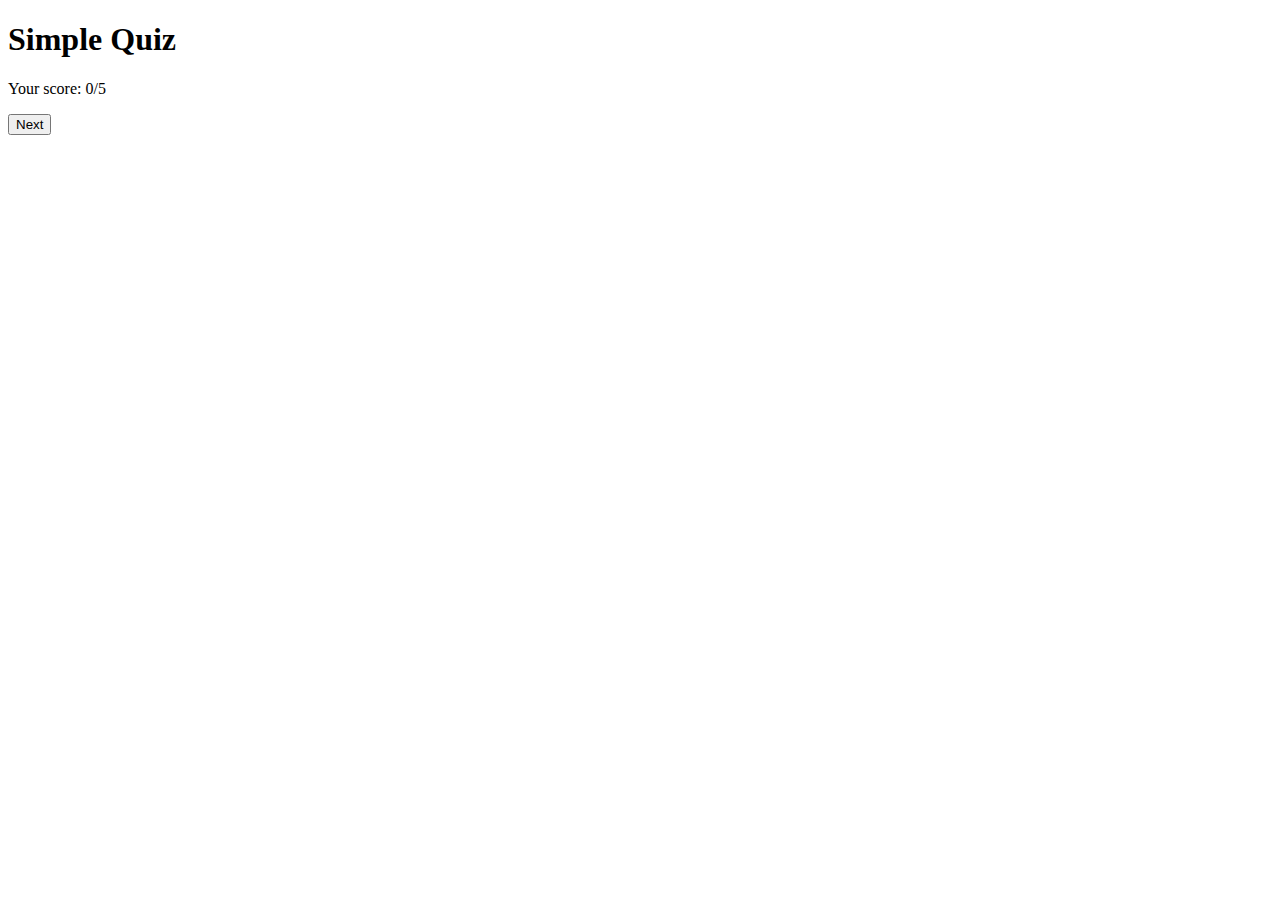
==== quiz.html @ 8c44b39b "Create quiz.html" ====
<!DOCTYPE html>
<html lang="en">
<head>
    <meta charset="UTF-8">
    <meta name="viewport" content="width=device-width, initial-scale=1.0">
    <title>Quiz App</title>
    <link rel="stylesheet" href="styles.css">
</head>
<body>

    <div class="quiz-container">
        <h1>Simple Quiz</h1>
        <div id="question-container">
            <!-- Questions will be dynamically injected here -->
        </div>
        <div id="result">
            <p>Your score: <span id="score">0</span>/5</p>
        </div>
        <button id="next-button" onclick="nextQuestion()">Next</button>
    </div>

    <script src="script.js"></script>
</body>
</html>
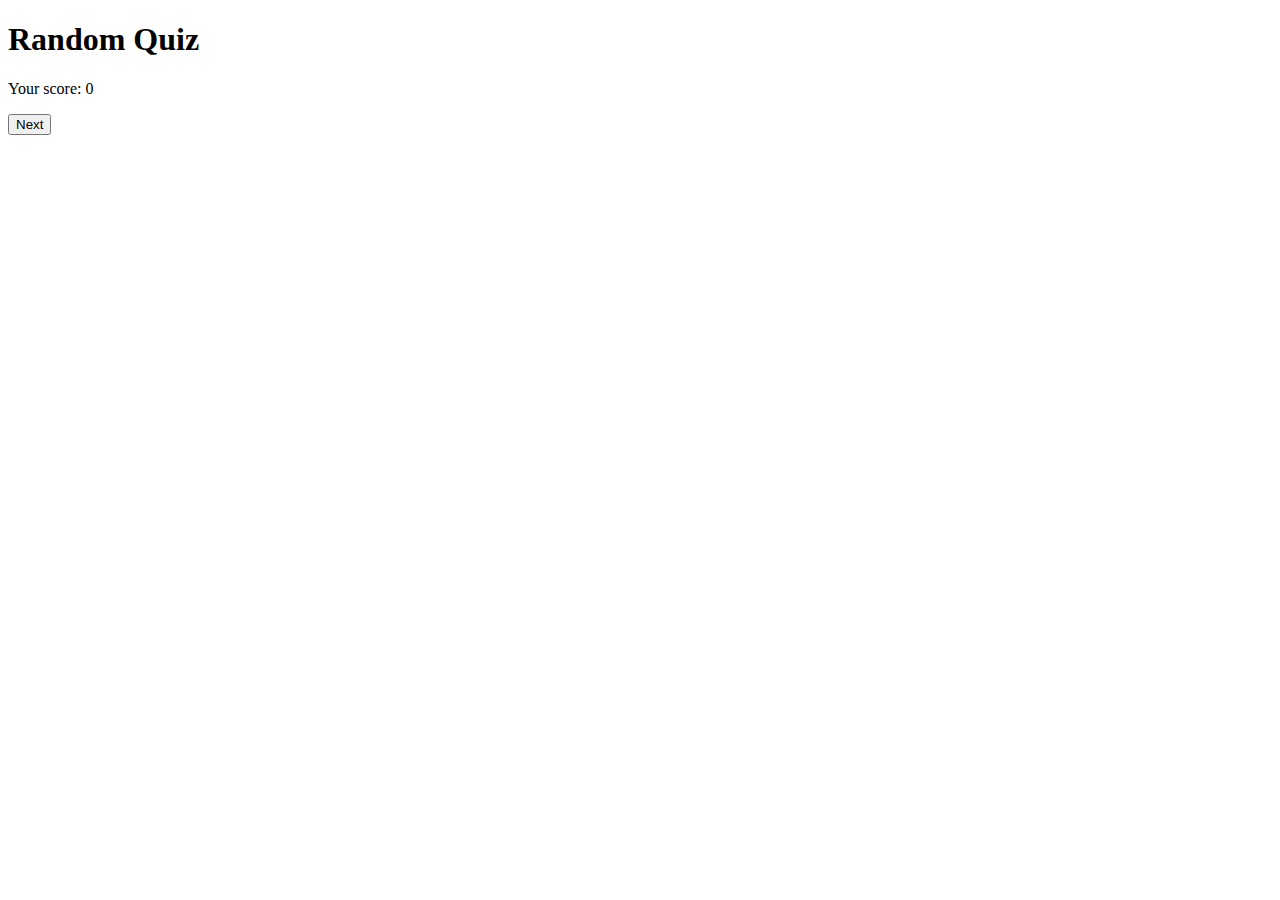
==== commit e191cbcf: "Update quiz.html" ====
--- a/quiz.html
+++ b/quiz.html
@@ -3,18 +3,18 @@
 <head>
     <meta charset="UTF-8">
     <meta name="viewport" content="width=device-width, initial-scale=1.0">
-    <title>Quiz App</title>
+    <title>Random Quiz App</title>
     <link rel="stylesheet" href="styles.css">
 </head>
 <body>
 
     <div class="quiz-container">
-        <h1>Simple Quiz</h1>
+        <h1>Random Quiz</h1>
         <div id="question-container">
             <!-- Questions will be dynamically injected here -->
         </div>
         <div id="result">
-            <p>Your score: <span id="score">0</span>/5</p>
+            <p>Your score: <span id="score">0</span></p>
         </div>
         <button id="next-button" onclick="nextQuestion()">Next</button>
     </div>
